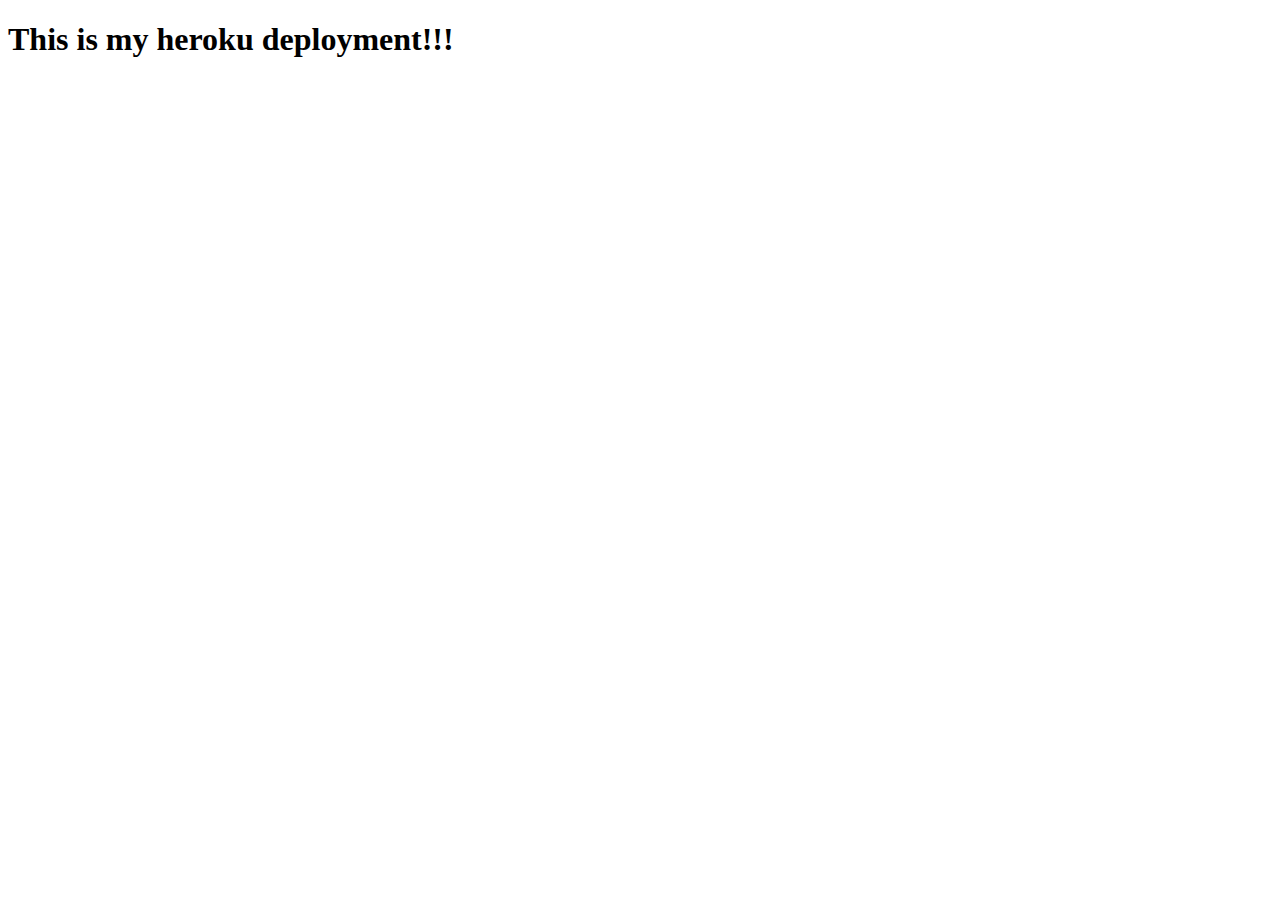
==== index.html @ 4bd9770f "init" ====
<!DOCTYPE html>
<html lang="en">
<head>
  <meta charset="UTF-8">
  <meta http-equiv="X-UA-Compatible" content="IE=edge">
  <meta name="viewport" content="width=device-width, initial-scale=1.0">
  <title>Heroku Test</title>
</head>
<body>
  <h1>This is my heroku deployment!!!</h1>
</body>
</html>
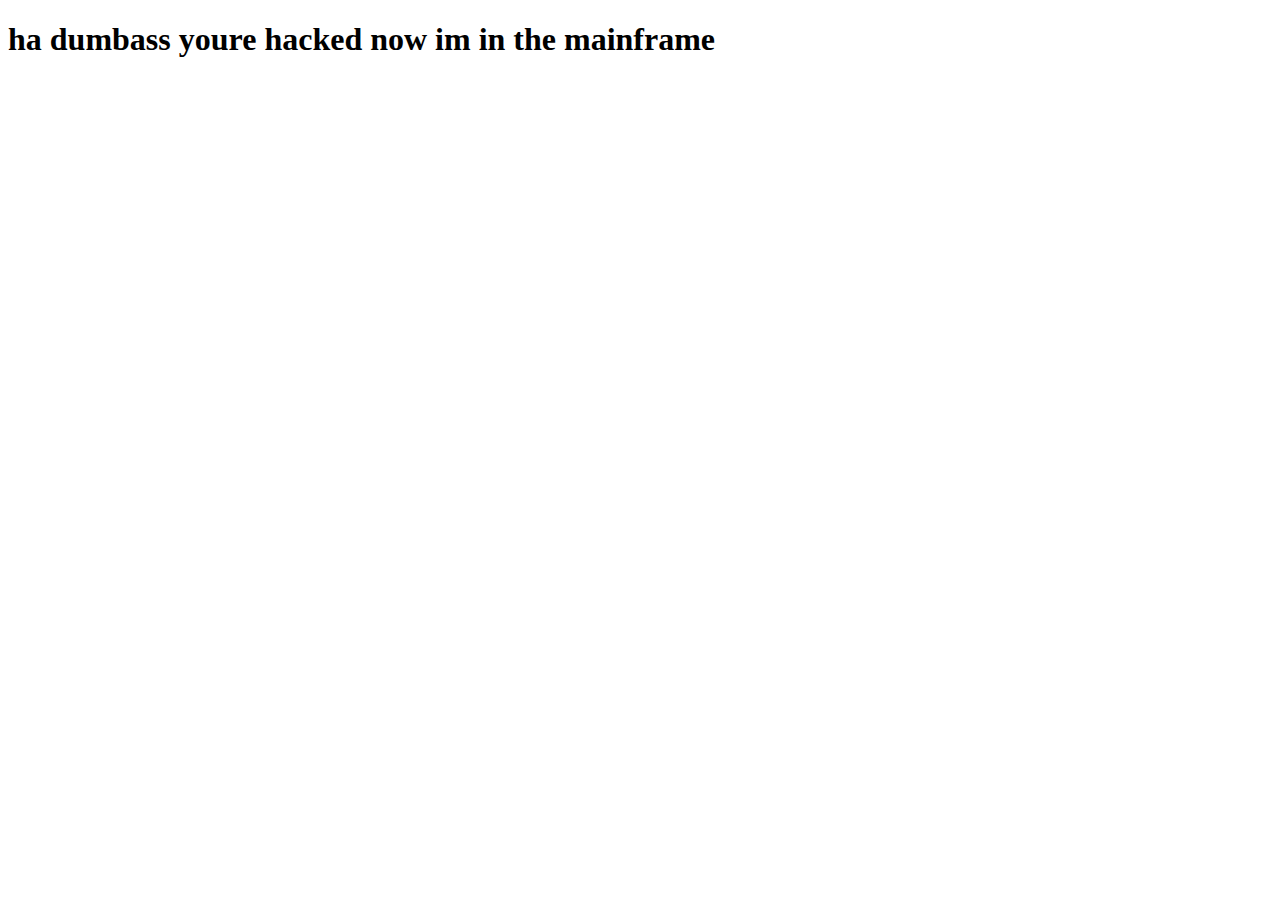
==== commit 5393897b: "new" ====
--- a/index.html
+++ b/index.html
@@ -7,6 +7,6 @@
   <title>Heroku Test</title>
 </head>
 <body>
-  <h1>This is my heroku deployment!!!</h1>
+  <h1>ha dumbass youre hacked now im in the mainframe</h1>
 </body>
 </html>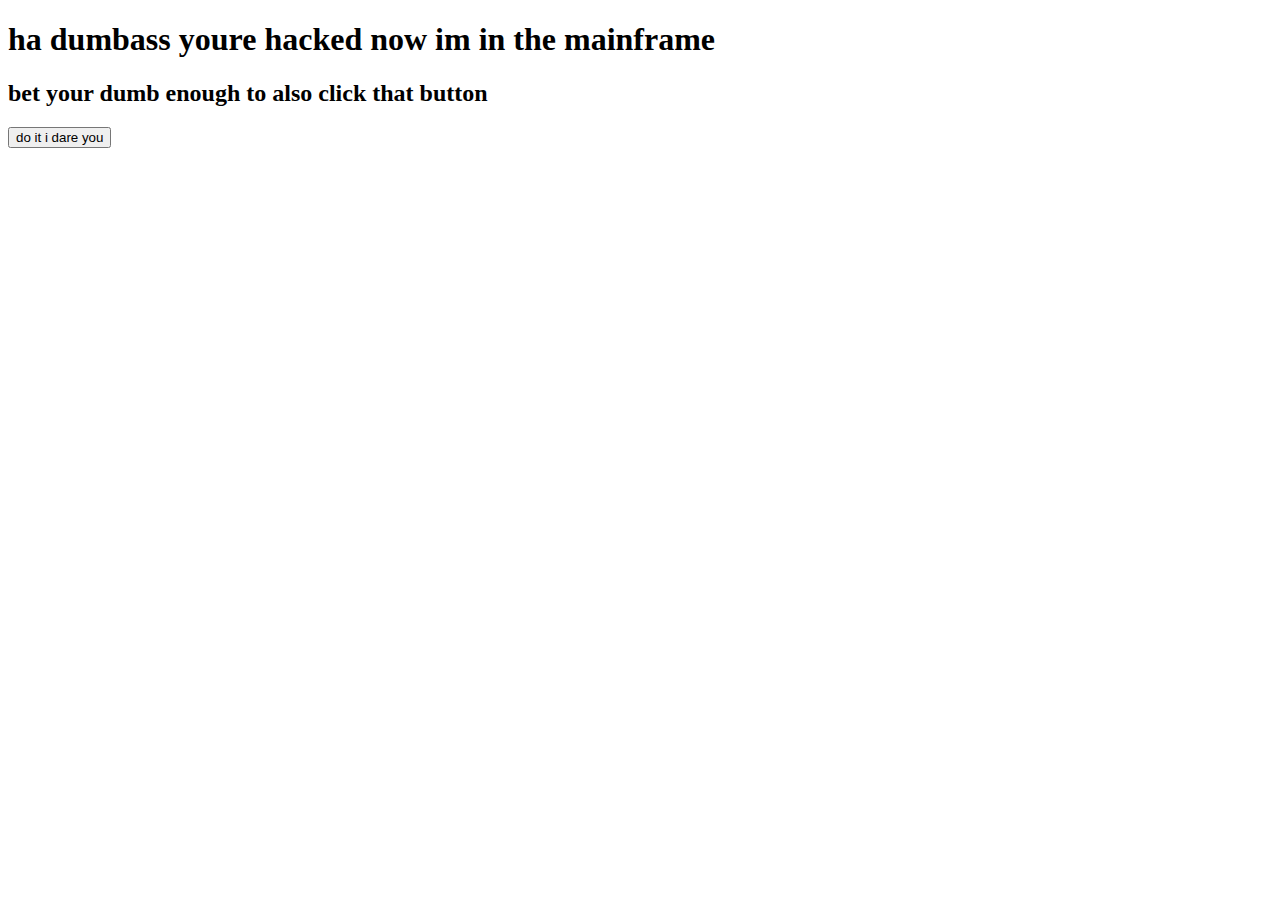
==== commit 5763f8aa: "css" ====
--- a/index.html
+++ b/index.html
@@ -5,8 +5,11 @@
   <meta http-equiv="X-UA-Compatible" content="IE=edge">
   <meta name="viewport" content="width=device-width, initial-scale=1.0">
   <title>Heroku Test</title>
+  <link rel="stylesheet" href="/css">
 </head>
 <body>
   <h1>ha dumbass youre hacked now im in the mainframe</h1>
+  <h2>bet your dumb enough to also click that button</h2>
+  <button>do it i dare you</button>
 </body>
 </html>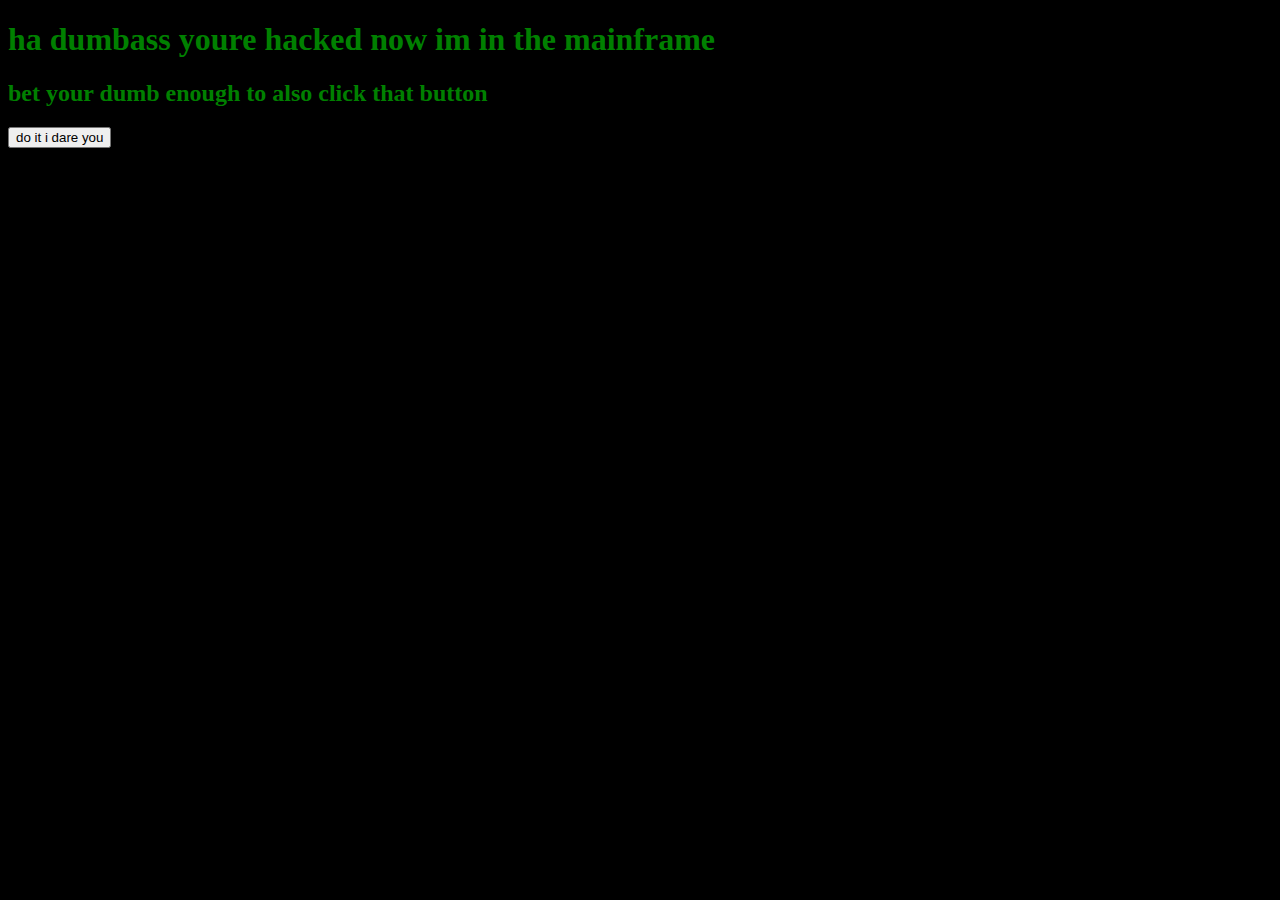
==== commit fa8d851e: "done" ====
--- a/index.html
+++ b/index.html
@@ -5,11 +5,12 @@
   <meta http-equiv="X-UA-Compatible" content="IE=edge">
   <meta name="viewport" content="width=device-width, initial-scale=1.0">
   <title>Heroku Test</title>
-  <link rel="stylesheet" href="/css">
+  <link rel="stylesheet" href="/styles.css">
 </head>
 <body>
   <h1>ha dumbass youre hacked now im in the mainframe</h1>
   <h2>bet your dumb enough to also click that button</h2>
   <button>do it i dare you</button>
+  <script src='/js'></script>
 </body>
 </html>--- a/styles.css
+++ b/styles.css
@@ -0,0 +1,13 @@
+body {
+    background-color: black;
+    color: green;
+}
+
+/* h1{
+    background-color: black;
+    color: green;
+}
+h2 {
+    background-color: black;
+    color: green;
+} */